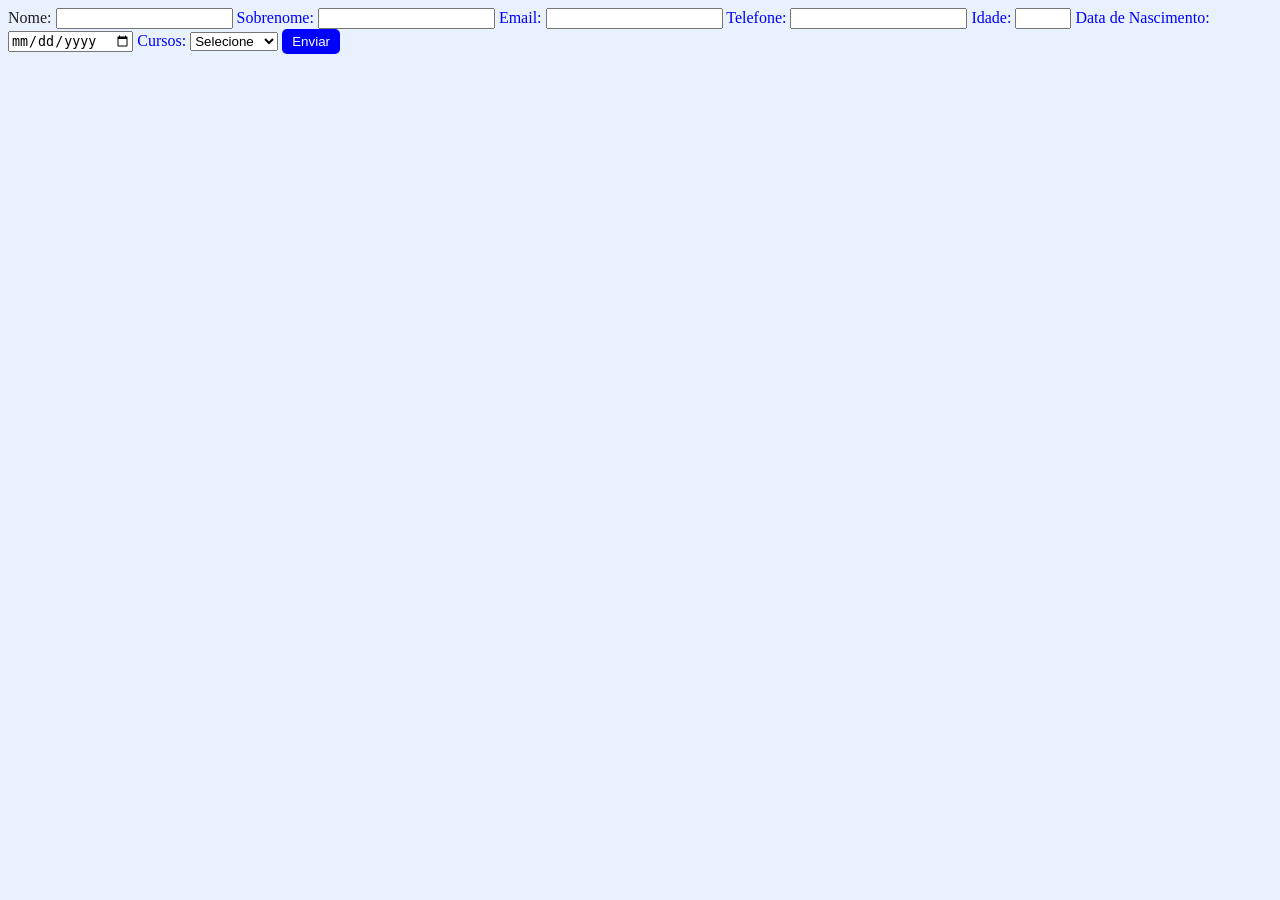
==== aula231026/index.html @ 49bc165b "Desafio 23_10_26" ====
<!DOCTYPE html>
<html lang='pt-br'>


<head>
    <meta charset='utf-8'>
    <meta name='viewport' content='width=device-width, initial-scale=1'>
    <title>Teste de Formulário</title>
    <link rel='stylesheet' href='main.css'>

</head>
<body style="background-color: #e9f1ff; color: #1f1f1f;">
    
    <form action="historico.html" method="post">
        <label for="nome" >Nome:</label>
        <input type="text" id="nome" name="nome" required >
        <label for="sobrenome" style="color: blue;">Sobrenome:</label>
        <input type="text" id="sobrenome" name="sobrenome" required>
        <label for="email" style="color: blue;" >Email:</label>
        <input type="email" id="email" name="email" required > 
        <label for="telefone" style="color: blue;">Telefone:</label>
        <input type="tel" id="telefone" name="telefone" required>   
        <label for="idade" style="color: blue;">Idade:</label>
        <input id="idade" name="idade" required type="number" min="16" max="120">
        <label for="nascimento" style="color: blue;">Data de Nascimento:</label>
        <input type="date" id="nascimento" name="nascimento" required>
        <label for="curso" style="color: blue;">Cursos:</label>
        <select id="curso" name="curso" required>
            <option value="">Selecione</option>
            <option value="informatica">Informática</option>
            <option value="pedagogia">Pedagogia</option>
            <option value="quimica">Química</option>
            <option value="mecanica">Mecânica</option>
            <option value="eletrica">Elétrica</option>
        </select>
        <input type="submit" value="Enviar" style="background-color: blue; color: white; padding: 5px 10px; border: none; border-radius: 5px; cursor: pointer;">

        
    </form>
   

</html>
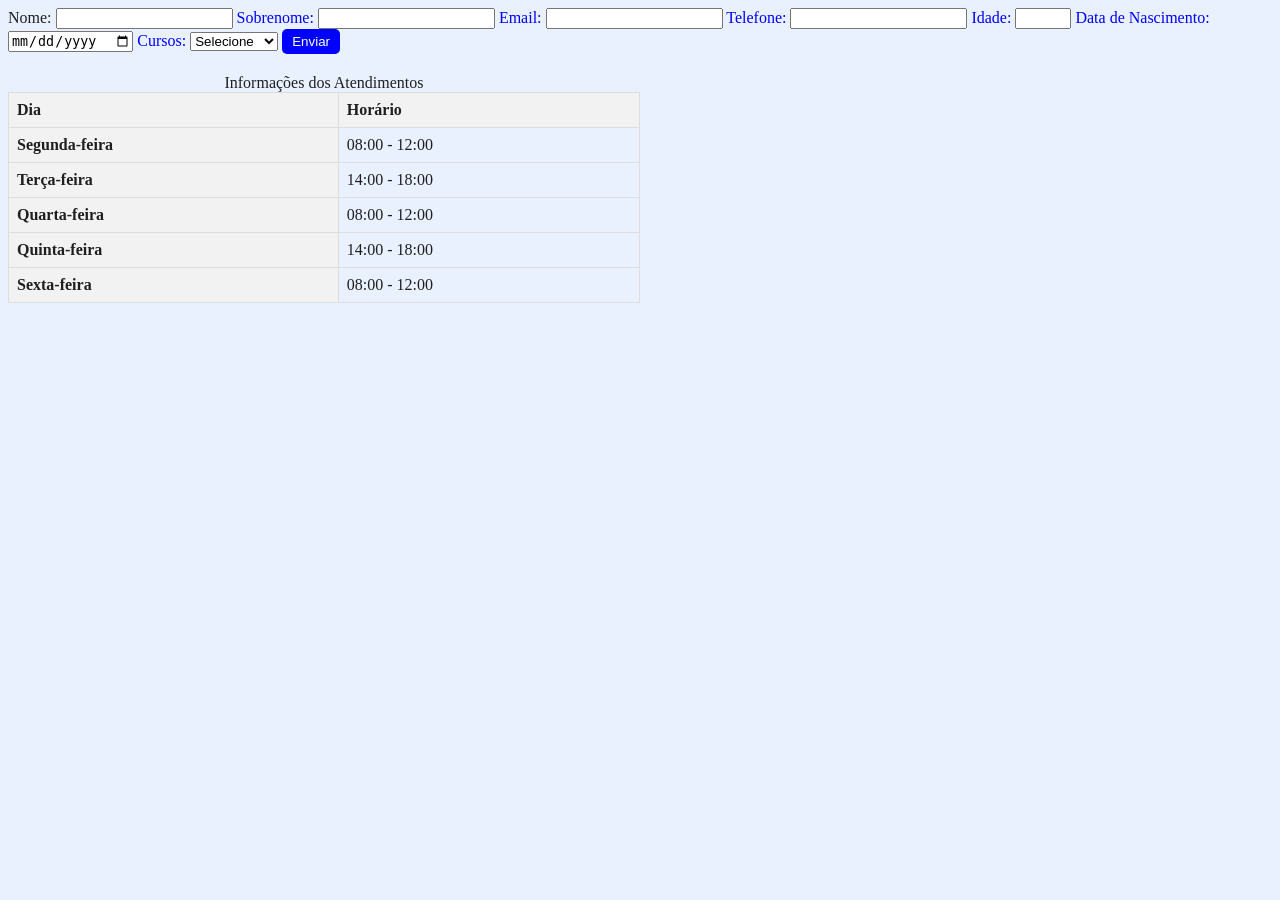
==== commit ef690be3: "Desafio 23_10_26" ====
--- a/aula231026/index.html
+++ b/aula231026/index.html
@@ -1,6 +1,5 @@
 <!DOCTYPE html>
 <html lang='pt-br'>
-
 
 <head>
     <meta charset='utf-8'>
@@ -8,7 +7,29 @@
     <title>Teste de Formulário</title>
     <link rel='stylesheet' href='main.css'>
 
+<style>
+    table {
+        border-collapse: collapse;
+        width: 50%;
+        margin-top: 20px;
+    }
+
+    th, td {
+        border: 1px solid #ddd;
+        padding: 8px;
+        text-align: left;
+    }
+
+    th {
+        background-color: #f2f2f2;
+    }
+</style>
+
+
 </head>
+
+
+
 <body style="background-color: #e9f1ff; color: #1f1f1f;">
     
     <form action="historico.html" method="post">
@@ -37,6 +58,43 @@
 
         
     </form>
-   
 
+    <table>
+        <caption>Informações dos Atendimentos</caption>
+        <thead>
+            <tr>
+                <th scope="col">Dia</th>
+                <th scope="col">Horário</th>
+            </tr>
+        </thead>
+        <tbody>
+            <tr>
+                <th scope="row">Segunda-feira</th>
+                <td>08:00 - 12:00</td>
+            </tr>
+            <tr>
+                <th scope="row">Terça-feira</th>
+                <td>14:00 - 18:00</td>
+            </tr>
+            <tr>
+                <th scope="row">Quarta-feira</th>
+                <td>08:00 - 12:00</td>
+            </tr>
+            <tr>
+                <th scope="row">Quinta-feira</th>
+                <td>14:00 - 18:00</td>
+            </tr>
+            <tr>
+                <th scope="row">Sexta-feira</th>
+                <td>08:00 - 12:00</td>
+            </tr>
+        </tbody>
+    </table>
+
+
+
+
+</body>
+</html>
+        
 </html>
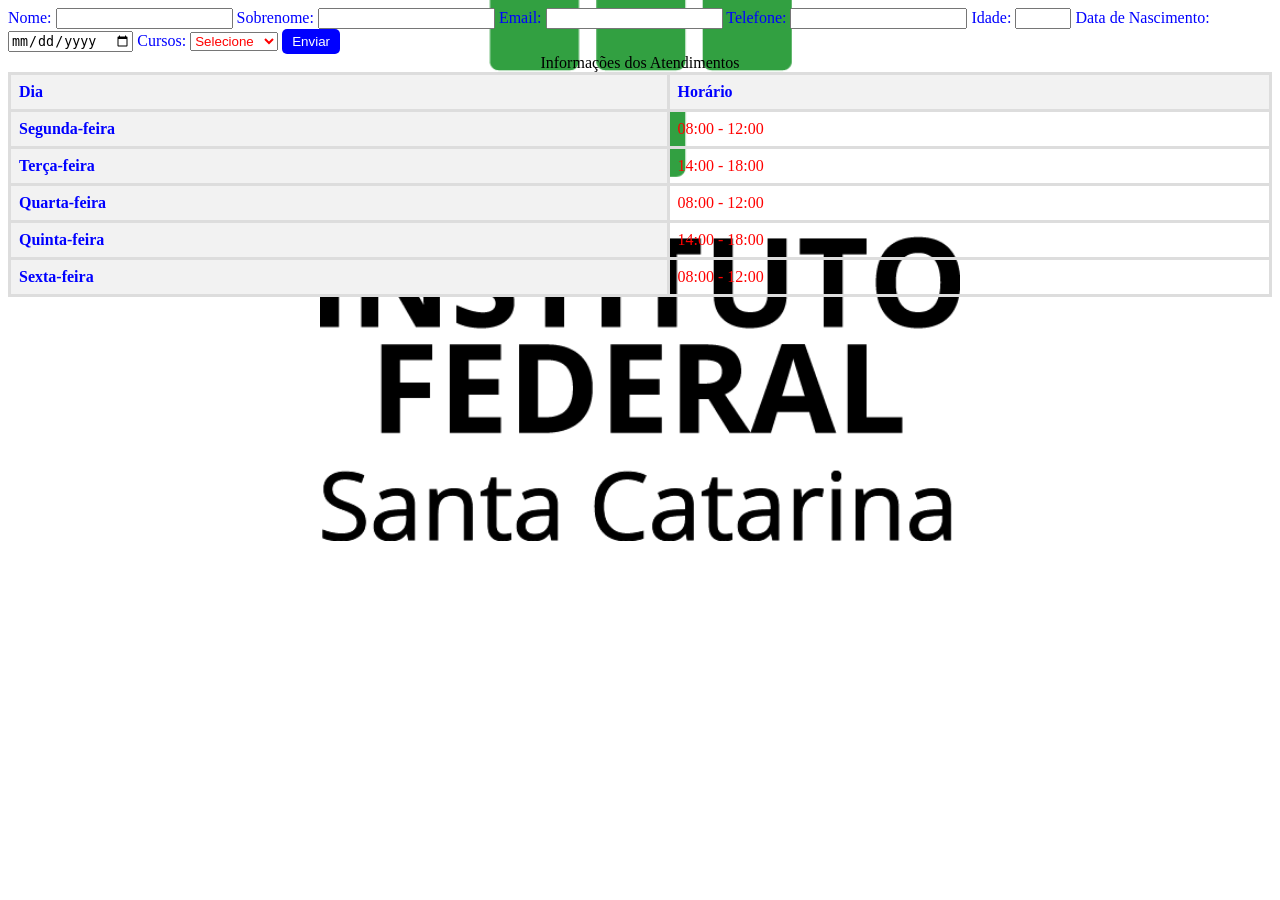
==== commit 47458204: "Desafio 30_10_26" ====
--- a/aula231026/index.html
+++ b/aula231026/index.html
@@ -10,30 +10,35 @@
 <style>
     table {
         border-collapse: collapse;
-        width: 50%;
-        margin-top: 20px;
+        width: 100%;
+        
     }
 
-    th, td {
-        border: 1px solid #ddd;
+    th, td { 
+        border: 3px solid #ddd;
         padding: 8px;
         text-align: left;
+        color: red;
+        
     }
 
     th {
         background-color: #f2f2f2;
+        color: blue;
     }
 </style>
+
+<body style="background-image: url('img/ifsc.png'); background-size: 50%; background-position: center; background-repeat: no-repeat;">
 
 
 </head>
 
 
 
-<body style="background-color: #e9f1ff; color: #1f1f1f;">
+<body >
     
     <form action="historico.html" method="post">
-        <label for="nome" >Nome:</label>
+        <label for="nome" style="color: blue;">Nome:</label>
         <input type="text" id="nome" name="nome" required >
         <label for="sobrenome" style="color: blue;">Sobrenome:</label>
         <input type="text" id="sobrenome" name="sobrenome" required>
@@ -46,13 +51,13 @@
         <label for="nascimento" style="color: blue;">Data de Nascimento:</label>
         <input type="date" id="nascimento" name="nascimento" required>
         <label for="curso" style="color: blue;">Cursos:</label>
-        <select id="curso" name="curso" required>
-            <option value="">Selecione</option>
-            <option value="informatica">Informática</option>
-            <option value="pedagogia">Pedagogia</option>
-            <option value="quimica">Química</option>
-            <option value="mecanica">Mecânica</option>
-            <option value="eletrica">Elétrica</option>
+        <select id="curso" name="curso" style="color: red;" required>
+            <option value="" style="color: red  ;">Selecione</option>
+            <option value="informatica" style="color: red;">Informática</option>
+            <option value="pedagogia" style="color: red;">Pedagogia</option>
+            <option value="quimica" style="color: red;">Química</option>
+            <option value="mecanica" style="color: red;">Mecânica</option>
+            <option value="eletrica" style="color: red;">Elétrica</option>
         </select>
         <input type="submit" value="Enviar" style="background-color: blue; color: white; padding: 5px 10px; border: none; border-radius: 5px; cursor: pointer;">
 
@@ -60,7 +65,7 @@
     </form>
 
     <table>
-        <caption>Informações dos Atendimentos</caption>
+        <caption >Informações dos Atendimentos</caption>
         <thead>
             <tr>
                 <th scope="col">Dia</th>
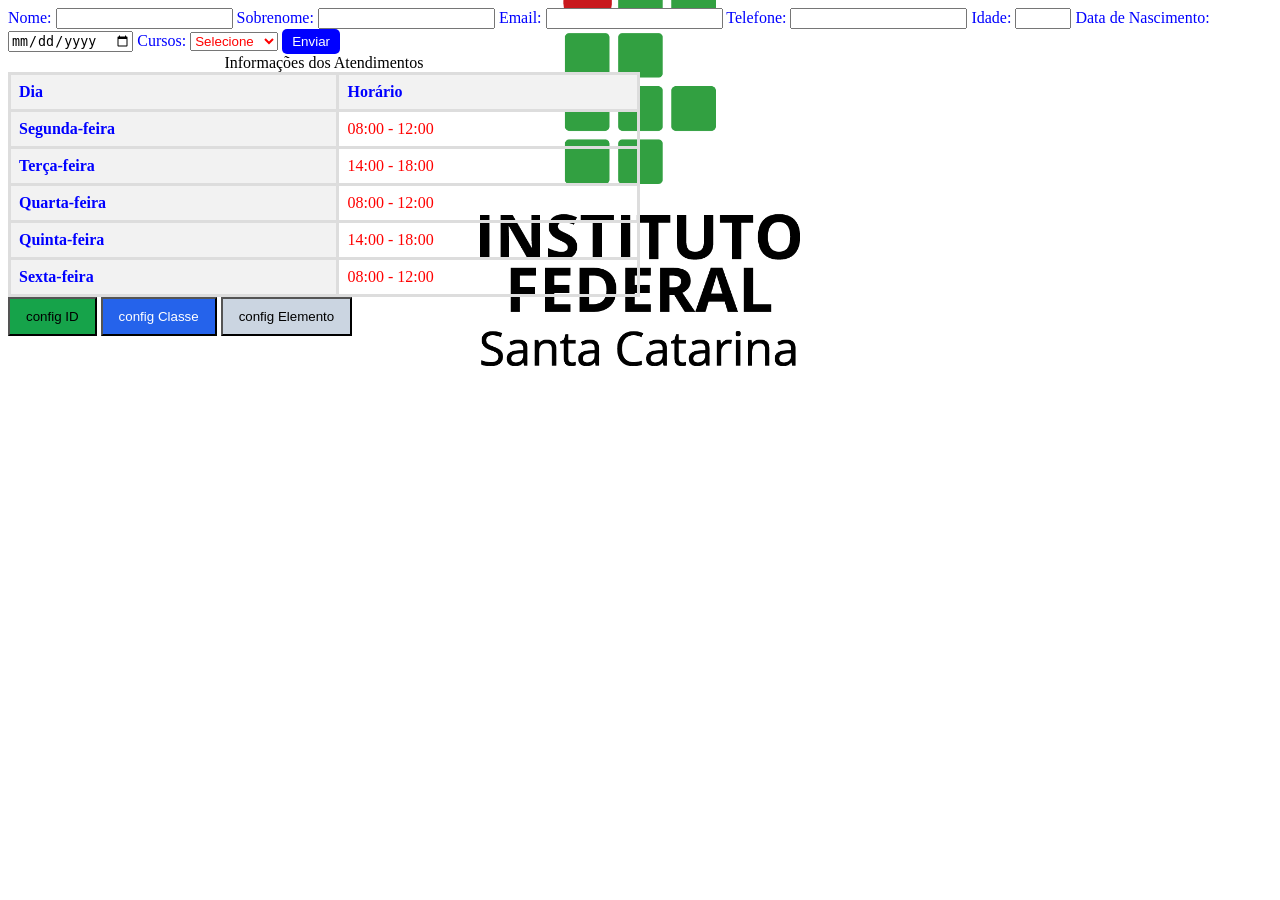
==== commit 55df6a1a: "Desafio 30_10_26" ====
--- a/aula231026/index.html
+++ b/aula231026/index.html
@@ -10,7 +10,7 @@
 <style>
     table {
         border-collapse: collapse;
-        width: 100%;
+        width: 50%;
         
     }
 
@@ -26,9 +26,16 @@
         background-color: #f2f2f2;
         color: blue;
     }
+
+    button { background-color: #cbd5e1; padding: 10px 16px;}
+
+    .btn-principal { background: #2563eb; color: #ffffff }
+
+    #btn-submit-final { background: #16a34a; }
+
 </style>
 
-<body style="background-image: url('img/ifsc.png'); background-size: 50%; background-position: center; background-repeat: no-repeat;">
+<body style="background-image: url('img/ifsc.png'); background-size: 25%; background-position: center; background-repeat: no-repeat;">
 
 
 </head>
@@ -95,9 +102,15 @@
             </tr>
         </tbody>
     </table>
+    
 
 
+  <button id="btn-submit-final"> config ID</button>
+  <button class="btn-principal" id="btn-submit"> config Classe</button>
+  <button> config Elemento</button>
 
+  
+  
 
 </body>
 </html>
